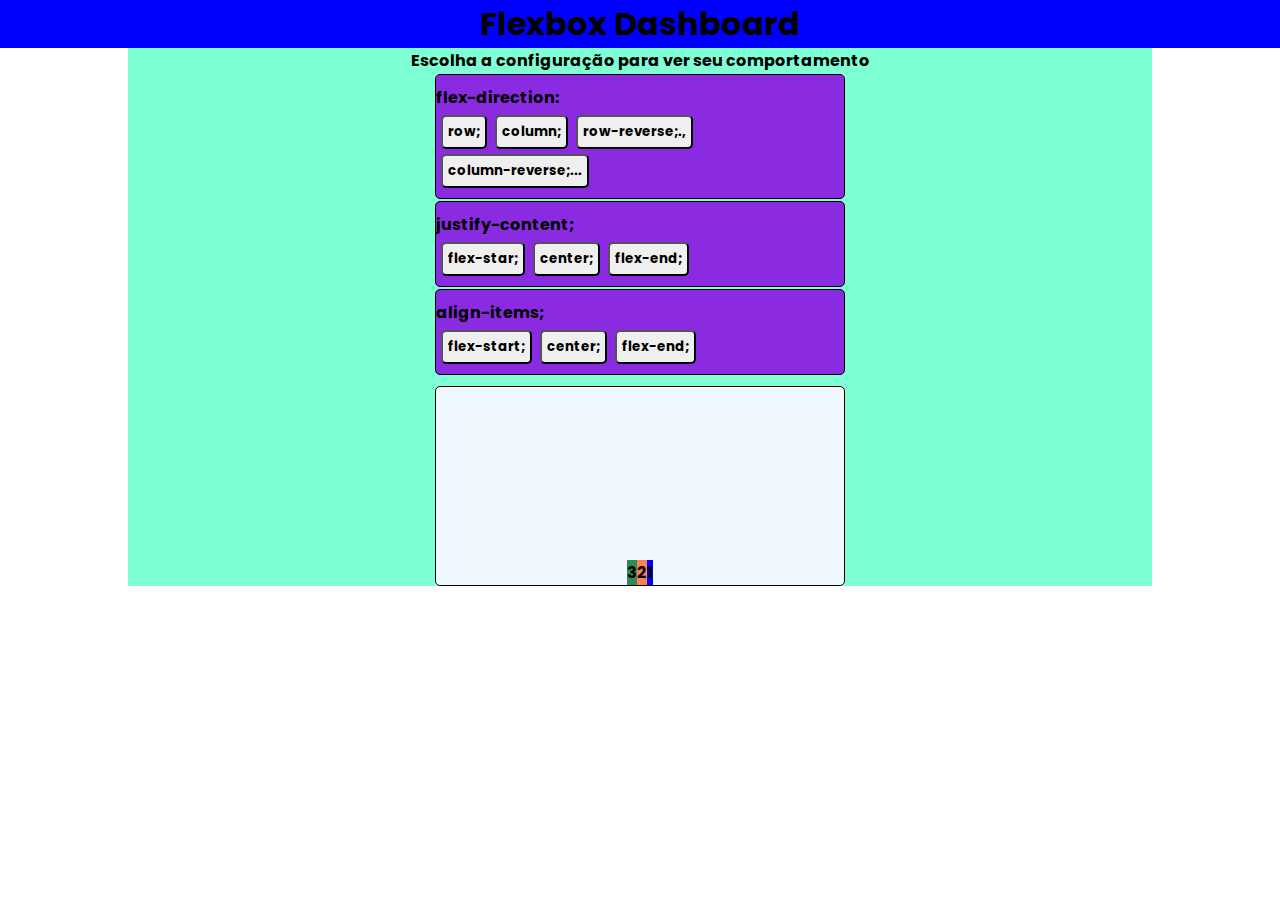
==== index.html @ 1577bdff "Update index.html" ====
<!DOCTYPE html>
<html lang="pt-br">
<head>
  <meta charset="UTF-8">
  <meta name="viewport" content="width=device-width, initial-scale=1.0">
  <link rel="stylesheet" href="styles.css">
  <title>CSS DASHBOARD</title>
</head>
<body>
  
 <div class="nav"> <h1>Flexbox Dashboard</h1></div>
  <main>
    <section id="main">

      <div class="texto">
        <p class="text">Escolha a configuração para ver seu comportamento</p>
      </div>

      <div class="container-propriedade">
        <div class="prop-felxdirection">
          <p class="titulo">flex-direction:</p>
          <button id="row">row;</button>
          <button id="colum">column;</button>
          <button id="row-reverse">row-reverse;.,</button>
          <button id="column-reverse">column-reverse;...</button>
        </div>  
      </div>

      <div class="container-propriedade">
        <div class="pro-justifycontent">
          <p class="titulo">justify-content;</p>
          <button id="start">flex-star;</button>
          <button id="center">center;</button>
          <button id="end">flex-end;</button>
        </div>
      </div>

      <div class="container-propriedade">
          <div class="prop-alignitems">
          <p class="titulo">align-items;</p>
          <button id="flex-start">flex-start;</button>
          <button id="center">center;</button>
          <button id="flex-end">flex-end;</button>
        </div>
      </div>

      <div class="container-tela">
        
          <div class="items">
            <p id="item1">1</p>
            <p id="item2">2</p>
            <p id="item3">3</p>
          </div>
        
      </div>
    </section>
  </main>
  
</body>
</html>
---- styles.css ----
@import url('https://fonts.googleapis.com/css2?family=Poppins:ital,wght@0,100;0,200;1,100;1,200&display=swap');


* {
  margin: 0;
  padding: 0;
  box-sizing: border-box;
  font-family: 'Poppins', sans-serif;
}

.nav {
  width: 100%;
  display: flex;
  background-color: blue;
  justify-content: center;
}

#main {
  width: 80%;
  height: 100%vh;
  margin: auto;
  background-color: aquamarine;
  display: flex;
  flex-direction: column;
  justify-content: center;
  align-items: center;
  font-weight: bolder;
}

.texto {
  width: 100%;
  text-align: center;
}

.container-propriedade {
  width: 40%;
  height: 100%;
  border: 1px solid rgb(0, 0, 0);
  border-radius: 5px;
  display: flex;
  justify-content: flex-start;
  padding: 10px 0;
  background-color: blueviolet;
  margin: 1px;
}


button {
  padding: 5px;
  border-radius: 5px;
  margin: 5px 0 0 5px;
  font-weight: bold;
}

button:hover {
  background-color: rgb(65, 63, 63);
  color: aliceblue;
}

.container-tela {
  border: 1px solid rgb(0, 0, 0);
  border-radius: 5px;
  width: 40%;
  height: 200px;
  display: flex;
  background-color: aliceblue;
  margin-top: 10px;
}

.items {
  display: flex;
  flex-direction: row-reverse;
  justify-content: center;
  align-items: flex-end;
  width: 100%;
  height: 100%;

}

#item1 {
  background-color: blue;

}

#item2 {
  background-color: coral;
}

#item3 {
  background-color: seagreen;
}
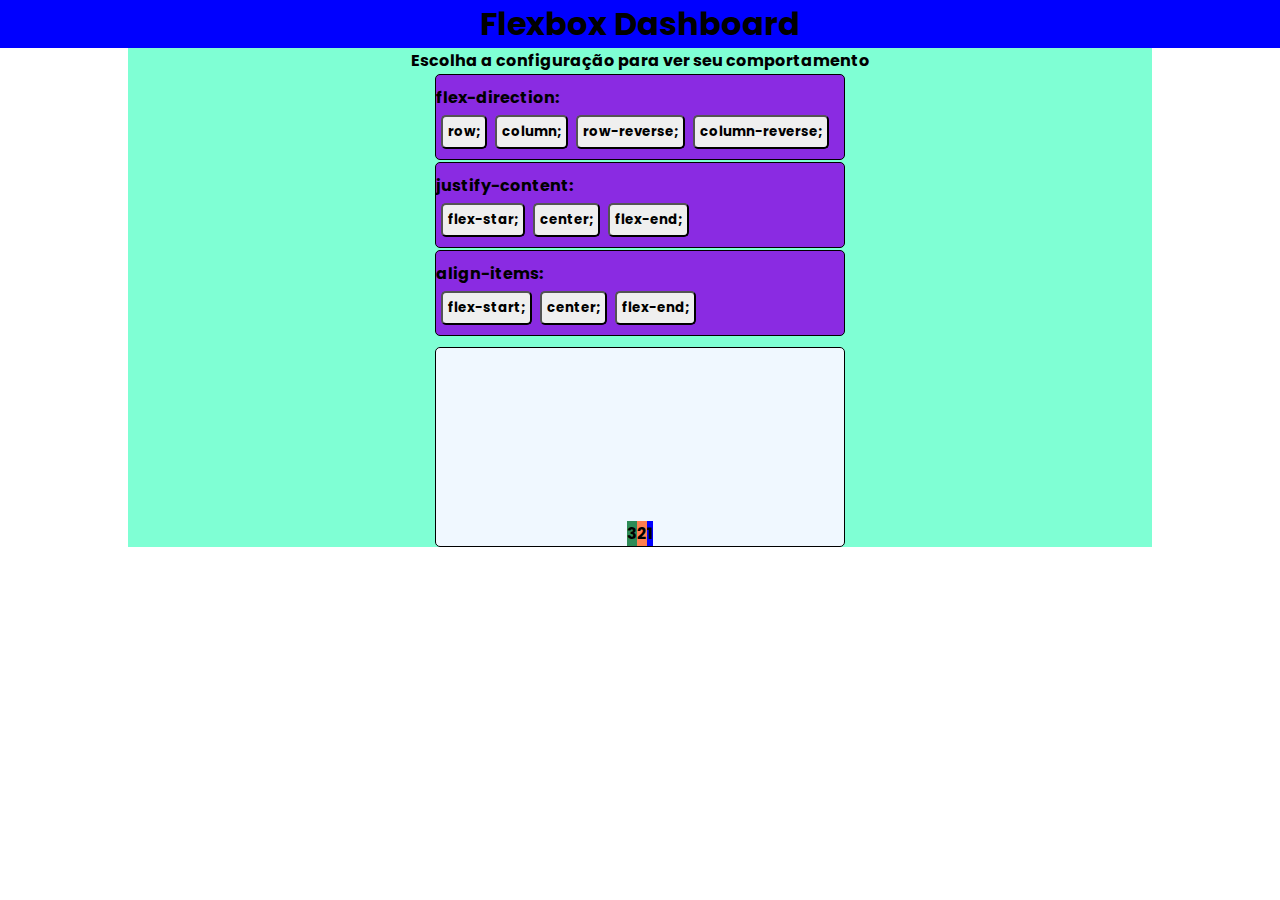
==== commit e16b24c8: "Add files via upload" ====
--- a/index.html
+++ b/index.html
@@ -21,14 +21,14 @@
           <p class="titulo">flex-direction:</p>
           <button id="row">row;</button>
           <button id="colum">column;</button>
-          <button id="row-reverse">row-reverse;.,</button>
-          <button id="column-reverse">column-reverse;...</button>
+          <button id="row-reverse">row-reverse;</button>
+          <button id="column-reverse">column-reverse;</button>
         </div>  
       </div>
 
       <div class="container-propriedade">
         <div class="pro-justifycontent">
-          <p class="titulo">justify-content;</p>
+          <p class="titulo">justify-content:</p>
           <button id="start">flex-star;</button>
           <button id="center">center;</button>
           <button id="end">flex-end;</button>
@@ -37,15 +37,14 @@
 
       <div class="container-propriedade">
           <div class="prop-alignitems">
-          <p class="titulo">align-items;</p>
+          <p class="titulo">align-items:</p>
           <button id="flex-start">flex-start;</button>
           <button id="center">center;</button>
           <button id="flex-end">flex-end;</button>
         </div>
       </div>
 
-      <div class="container-tela">
-        
+      <div class="container-tela">        
           <div class="items">
             <p id="item1">1</p>
             <p id="item2">2</p>
@@ -55,6 +54,6 @@
       </div>
     </section>
   </main>
-  
+  <script src="main.js"></script>
 </body>
-</html>
+</html>--- a/styles.css
+++ b/styles.css
@@ -53,8 +53,9 @@
 }
 
 button:hover {
-  background-color: rgb(65, 63, 63);
+  background-color: rgb(124, 118, 118);
   color: aliceblue;
+
 }
 
 .container-tela {
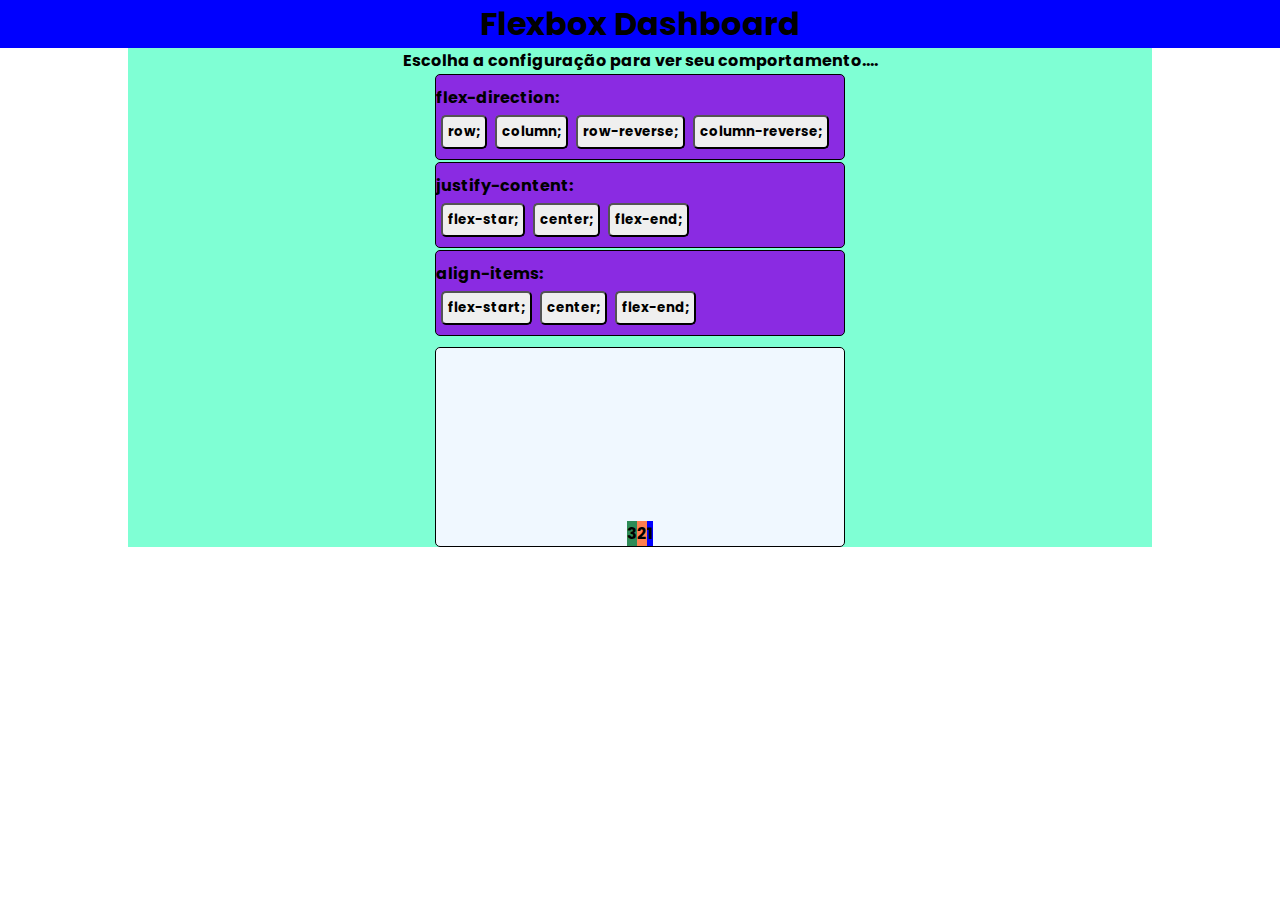
==== commit d4465d09: "Update index.html" ====
--- a/index.html
+++ b/index.html
@@ -13,7 +13,7 @@
     <section id="main">
 
       <div class="texto">
-        <p class="text">Escolha a configuração para ver seu comportamento</p>
+        <p class="text">Escolha a configuração para ver seu comportamento....</p>
       </div>
 
       <div class="container-propriedade">
@@ -56,4 +56,4 @@
   </main>
   <script src="main.js"></script>
 </body>
-</html>+</html>
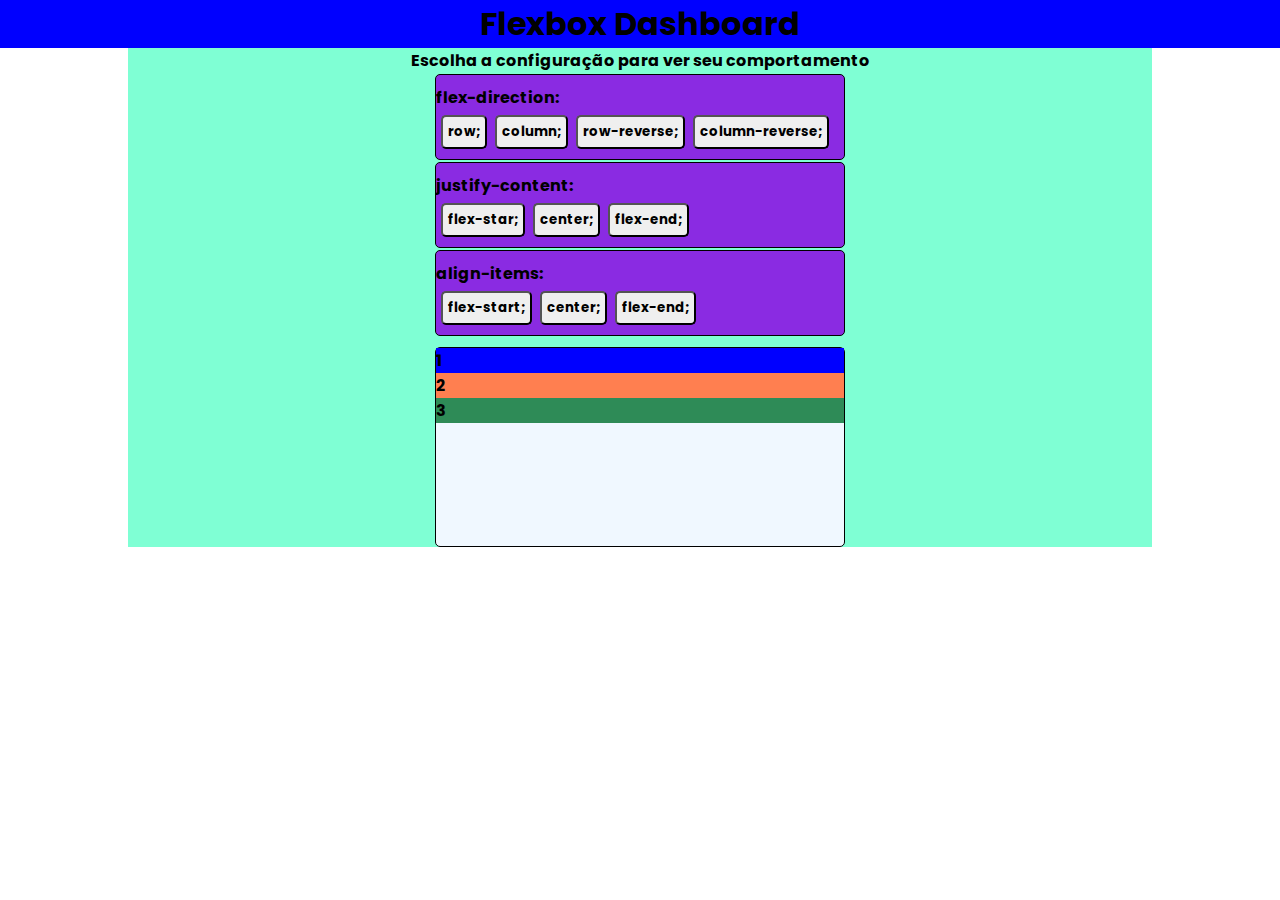
==== commit 55c76931: "Add files via upload" ====
--- a/index.html
+++ b/index.html
@@ -11,41 +11,45 @@
  <div class="nav"> <h1>Flexbox Dashboard</h1></div>
   <main>
     <section id="main">
-
+      <!--Texto informativo-->
       <div class="texto">
-        <p class="text">Escolha a configuração para ver seu comportamento....</p>
+        <p class="text">Escolha a configuração para ver seu comportamento</p>
       </div>
 
+      <!-- Flex Direction -->
       <div class="container-propriedade">
         <div class="prop-felxdirection">
           <p class="titulo">flex-direction:</p>
-          <button id="row">row;</button>
-          <button id="colum">column;</button>
-          <button id="row-reverse">row-reverse;</button>
-          <button id="column-reverse">column-reverse;</button>
+          <button id="felxdirection-row">row;</button>
+          <button id="felxdirection-column">column;</button>
+          <button id="felxdirection-row-reverse">row-reverse;</button>
+          <button id="felxdirection-column-reverse">column-reverse;</button>
         </div>  
       </div>
 
+      <!-- Justify Content -->
       <div class="container-propriedade">
         <div class="pro-justifycontent">
           <p class="titulo">justify-content:</p>
-          <button id="start">flex-star;</button>
-          <button id="center">center;</button>
-          <button id="end">flex-end;</button>
+          <button id="justifycontent-flex-star">flex-star;</button>
+          <button id="justifycontent-center">center;</button>
+          <button id="justifycontent-flex-end">flex-end;</button>
         </div>
       </div>
 
+      <!-- Align items-->
       <div class="container-propriedade">
           <div class="prop-alignitems">
           <p class="titulo">align-items:</p>
-          <button id="flex-start">flex-start;</button>
-          <button id="center">center;</button>
-          <button id="flex-end">flex-end;</button>
+          <button id="alignitems-flex-start">flex-start;</button>
+          <button id="alignitems-center">center;</button>
+          <button id="alignitems-flex-end">flex-end;</button>
         </div>
       </div>
 
+      <!-- Tela onde apresenta as configuracaos-->
       <div class="container-tela">        
-          <div class="items">
+          <div class="items" id="items">
             <p id="item1">1</p>
             <p id="item2">2</p>
             <p id="item3">3</p>
@@ -56,4 +60,4 @@
   </main>
   <script src="main.js"></script>
 </body>
-</html>
+</html>--- a/styles.css
+++ b/styles.css
@@ -70,9 +70,7 @@
 
 .items {
   display: flex;
-  flex-direction: row-reverse;
-  justify-content: center;
-  align-items: flex-end;
+
   width: 100%;
   height: 100%;
 
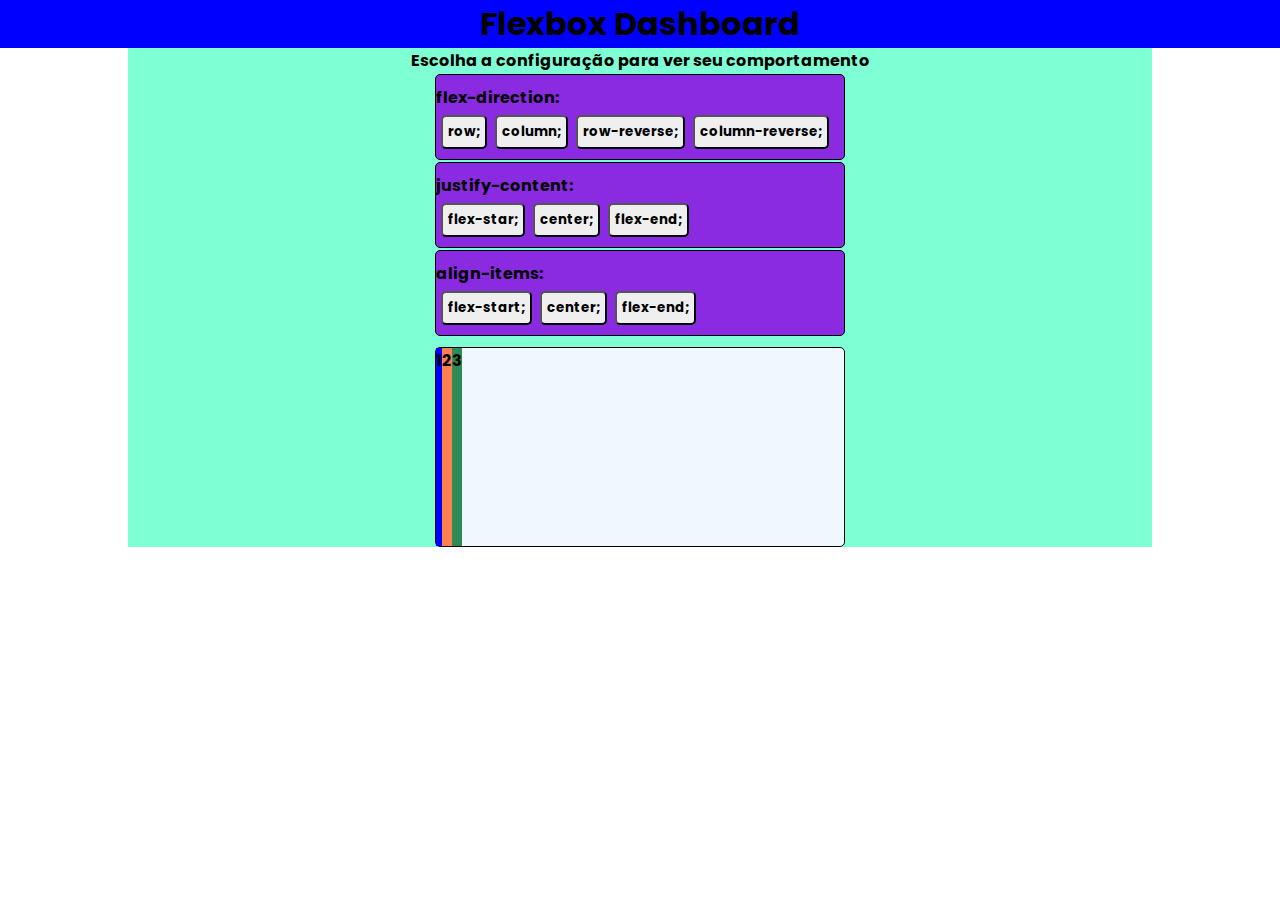
==== commit 76739e33: "Add files via upload" ====
--- a/index.html
+++ b/index.html
@@ -20,10 +20,10 @@
       <div class="container-propriedade">
         <div class="prop-felxdirection">
           <p class="titulo">flex-direction:</p>
-          <button id="felxdirection-row">row;</button>
-          <button id="felxdirection-column">column;</button>
-          <button id="felxdirection-row-reverse">row-reverse;</button>
-          <button id="felxdirection-column-reverse">column-reverse;</button>
+          <button onclick="row()" id="felxdirection-row">row;</button>
+          <button onclick="column()" id="felxdirection-column">column;</button>
+          <button onclick="rowReverse()" id="felxdirection-row-reverse">row-reverse;</button>
+          <button onclick="columnReverse()" id="felxdirection-column-reverse">column-reverse;</button>
         </div>  
       </div>
 
@@ -31,9 +31,9 @@
       <div class="container-propriedade">
         <div class="pro-justifycontent">
           <p class="titulo">justify-content:</p>
-          <button id="justifycontent-flex-star">flex-star;</button>
-          <button id="justifycontent-center">center;</button>
-          <button id="justifycontent-flex-end">flex-end;</button>
+          <button onclick="flexStart()" id="justifycontent-flex-star">flex-star;</button>
+          <button onclick="jcCenter()" id="justifycontent-center">center;</button>
+          <button onclick="flexEnd()" id="justifycontent-flex-end">flex-end;</button>
         </div>
       </div>
 
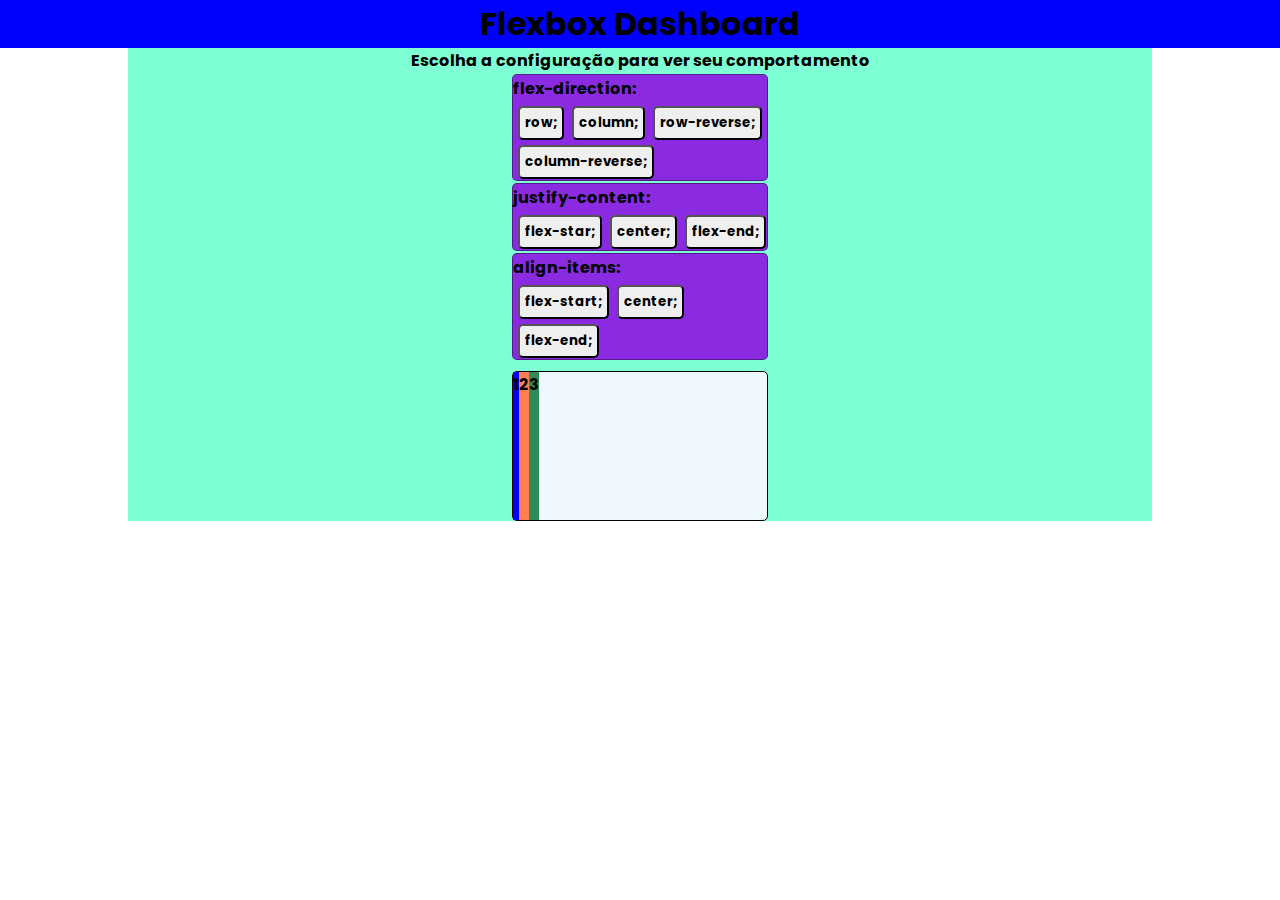
==== commit 5bc7c436: "Add files via upload" ====
--- a/index.html
+++ b/index.html
@@ -9,6 +9,7 @@
 <body>
   
  <div class="nav"> <h1>Flexbox Dashboard</h1></div>
+
   <main>
     <section id="main">
       <!--Texto informativo-->
@@ -16,6 +17,7 @@
         <p class="text">Escolha a configuração para ver seu comportamento</p>
       </div>
 
+     
       <!-- Flex Direction -->
       <div class="container-propriedade">
         <div class="prop-felxdirection">
@@ -39,23 +41,23 @@
 
       <!-- Align items-->
       <div class="container-propriedade">
-          <div class="prop-alignitems">
+        <div class="prop-alignitems">
           <p class="titulo">align-items:</p>
-          <button id="alignitems-flex-start">flex-start;</button>
-          <button id="alignitems-center">center;</button>
-          <button id="alignitems-flex-end">flex-end;</button>
+          <button onclick="AiFlexStart()" id="alignitems-flex-start">flex-start;</button>
+          <button onclick="AiCenter()" id="alignitems-center">center;</button>
+          <button onclick="AiFlexEnd()" id="alignitems-flex-end">flex-end;</button>
         </div>
       </div>
 
-      <!-- Tela onde apresenta as configuracaos-->
+      <!-- Tela onde apresenta as configuracoes-->
       <div class="container-tela">        
           <div class="items" id="items">
             <p id="item1">1</p>
             <p id="item2">2</p>
             <p id="item3">3</p>
-          </div>
-        
+          </div>        
       </div>
+    
     </section>
   </main>
   <script src="main.js"></script>
--- a/styles.css
+++ b/styles.css
@@ -6,6 +6,19 @@
   padding: 0;
   box-sizing: border-box;
   font-family: 'Poppins', sans-serif;
+}
+
+button {
+  padding: 5px;
+  border-radius: 5px;
+  margin: 5px 0 0 5px;
+  font-weight: bold;
+  cursor: pointer;
+}
+
+button:hover {
+  background-color: rgb(124, 118, 118);
+  color: aliceblue;
 }
 
 .nav {
@@ -33,44 +46,29 @@
 }
 
 .container-propriedade {
-  width: 40%;
-  height: 100%;
-  border: 1px solid rgb(0, 0, 0);
+  width: 25%;
+  border: 1px solid rgba(0, 0, 0, 0.39);
   border-radius: 5px;
   display: flex;
   justify-content: flex-start;
-  padding: 10px 0;
+  padding: 1px 0;
   background-color: blueviolet;
   margin: 1px;
-}
-
-
-button {
-  padding: 5px;
-  border-radius: 5px;
-  margin: 5px 0 0 5px;
-  font-weight: bold;
-}
-
-button:hover {
-  background-color: rgb(124, 118, 118);
-  color: aliceblue;
-
 }
 
 .container-tela {
   border: 1px solid rgb(0, 0, 0);
   border-radius: 5px;
-  width: 40%;
-  height: 200px;
+  width: 25%;
+  height: 150px;
   display: flex;
   background-color: aliceblue;
   margin-top: 10px;
+
 }
 
 .items {
   display: flex;
-
   width: 100%;
   height: 100%;
 
@@ -78,7 +76,6 @@
 
 #item1 {
   background-color: blue;
-
 }
 
 #item2 {
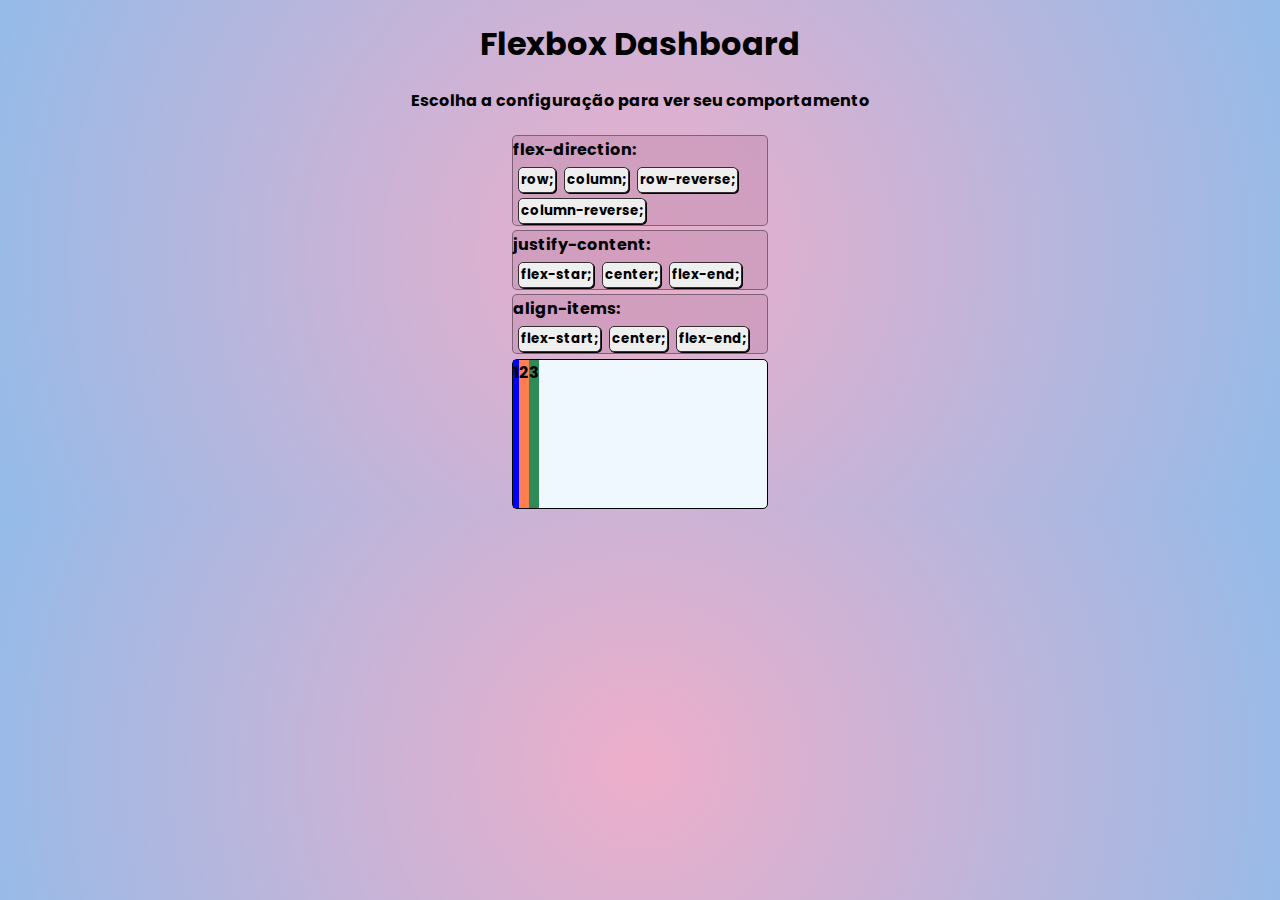
==== commit 29af5de6: "Add files via upload" ====
--- a/index.html
+++ b/index.html
@@ -22,10 +22,10 @@
       <div class="container-propriedade">
         <div class="prop-felxdirection">
           <p class="titulo">flex-direction:</p>
-          <button onclick="row()" id="felxdirection-row">row;</button>
-          <button onclick="column()" id="felxdirection-column">column;</button>
-          <button onclick="rowReverse()" id="felxdirection-row-reverse">row-reverse;</button>
-          <button onclick="columnReverse()" id="felxdirection-column-reverse">column-reverse;</button>
+          <button onclick="row()" value="off" id="fdr">row;</button>
+          <button onclick="column()"  value="off" id="fdc">column;</button>
+          <button onclick="rowReverse()" id="fdrr">row-reverse;</button>
+          <button onclick="columnReverse()" id="fdcr">column-reverse;</button>
         </div>  
       </div>
 
@@ -33,9 +33,9 @@
       <div class="container-propriedade">
         <div class="pro-justifycontent">
           <p class="titulo">justify-content:</p>
-          <button onclick="flexStart()" id="justifycontent-flex-star">flex-star;</button>
-          <button onclick="jcCenter()" id="justifycontent-center">center;</button>
-          <button onclick="flexEnd()" id="justifycontent-flex-end">flex-end;</button>
+          <button onclick="flexStart()"  id="jcfs">flex-star;</button>
+          <button onclick="jcCenter()" id="jcc">center;</button>
+          <button onclick="flexEnd()" id="jcfe">flex-end;</button>
         </div>
       </div>
 
@@ -43,9 +43,9 @@
       <div class="container-propriedade">
         <div class="prop-alignitems">
           <p class="titulo">align-items:</p>
-          <button onclick="AiFlexStart()" id="alignitems-flex-start">flex-start;</button>
-          <button onclick="AiCenter()" id="alignitems-center">center;</button>
-          <button onclick="AiFlexEnd()" id="alignitems-flex-end">flex-end;</button>
+          <button onclick="AiFlexStart()" id="aifs">flex-start;</button>
+          <button onclick="AiCenter()" id="aic">center;</button>
+          <button onclick="AiFlexEnd()" id="aife">flex-end;</button>
         </div>
       </div>
 
--- a/styles.css
+++ b/styles.css
@@ -8,31 +8,38 @@
   font-family: 'Poppins', sans-serif;
 }
 
+body {
+  background: rgb(238, 174, 202);
+  background: radial-gradient(circle, rgba(238, 174, 202, 1) 0%, rgba(148, 187, 233, 1) 100%);
+}
+
 button {
-  padding: 5px;
+  padding: 2px;
   border-radius: 5px;
   margin: 5px 0 0 5px;
   font-weight: bold;
   cursor: pointer;
+  border: 1px solid rgb(49, 47, 47);
+  box-shadow: 1px 1px black;
 }
 
 button:hover {
-  background-color: rgb(124, 118, 118);
+  background-color: #94bbe9;
   color: aliceblue;
+  box-shadow: inset 1px 1px black;
 }
 
 .nav {
   width: 100%;
   display: flex;
-  background-color: blue;
   justify-content: center;
+  padding: 20px 0;
 }
 
 #main {
   width: 80%;
   height: 100%vh;
   margin: auto;
-  background-color: aquamarine;
   display: flex;
   flex-direction: column;
   justify-content: center;
@@ -43,6 +50,7 @@
 .texto {
   width: 100%;
   text-align: center;
+  margin-bottom: 20px;
 }
 
 .container-propriedade {
@@ -52,8 +60,8 @@
   display: flex;
   justify-content: flex-start;
   padding: 1px 0;
-  background-color: blueviolet;
-  margin: 1px;
+  background-color: rgba(202, 152, 186, 0.733);
+  margin: 2px;
 }
 
 .container-tela {
@@ -63,15 +71,13 @@
   height: 150px;
   display: flex;
   background-color: aliceblue;
-  margin-top: 10px;
-
+  margin-top: 3px;
 }
 
 .items {
   display: flex;
   width: 100%;
   height: 100%;
-
 }
 
 #item1 {
